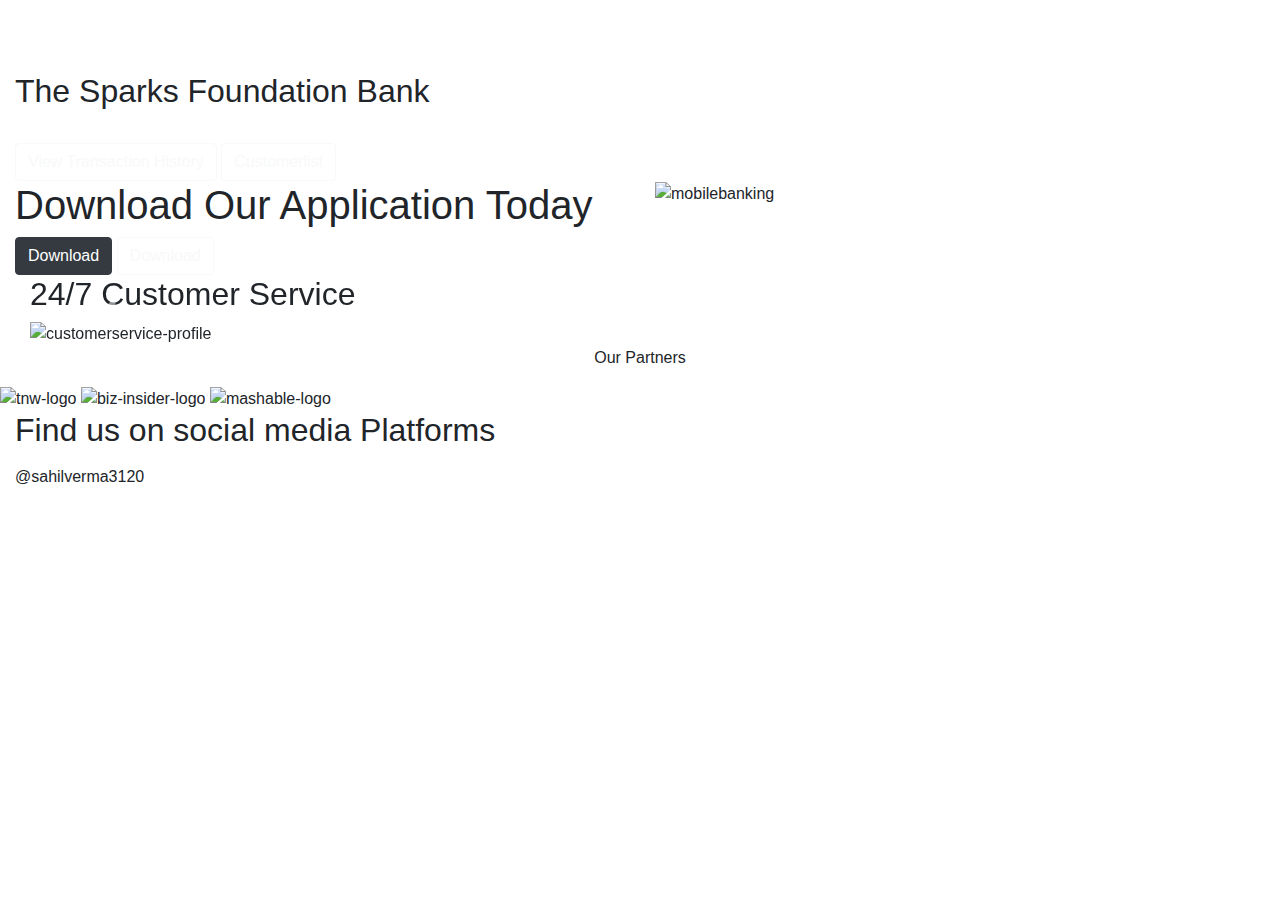
==== index.html @ d7b38d7e "Add files via upload" ====
<!DOCTYPE html>
<html lang="en" dir="ltr">

<head>
  <meta charset="utf-8">
  <title>By:Sahil Verma-Basic Banking system</title>

  <!-- Googlefont -->
  <link href="https://fonts.googleapis.com/css2?family=Montserrat:wght@100;300;400;500;900&family=Ubuntu:wght@300;400;700&display=swap" rel="stylesheet">

  <!-- CSS style sheet -->
  <link rel="stylesheet" href="https://maxcdn.bootstrapcdn.com/bootstrap/4.0.0/css/bootstrap.min.css" integrity="sha384-Gn5384xqQ1aoWXA+058RXPxPg6fy4IWvTNh0E263XmFcJlSAwiGgFAW/dAiS6JXm" crossorigin="anonymous">
  <link rel="stylesheet" href="css/index.css">

  <!-- fontawesome -->
  <script src="https://use.fontawesome.com/releases/v5.0.7/js/all.js" charset="utf-8"></script>

  <!-- bootstrap script -->
  <script src="https://code.jquery.com/jquery-3.2.1.slim.min.js" integrity="sha384-KJ3o2DKtIkvYIK3UENzmM7KCkRr/rE9/Qpg6aAZGJwFDMVNA/GpGFF93hXpG5KkN" crossorigin="anonymous"></script>
  <script src="https://cdnjs.cloudflare.com/ajax/libs/popper.js/1.12.9/umd/popper.min.js" integrity="sha384-ApNbgh9B+Y1QKtv3Rn7W3mgPxhU9K/ScQsAP7hUibX39j7fakFPskvXusvfa0b4Q" crossorigin="anonymous"></script>
  <script src="https://maxcdn.bootstrapcdn.com/bootstrap/4.0.0/js/bootstrap.min.js" integrity="sha384-JZR6Spejh4U02d8jOt6vLEHfe/JQGiRRSQQxSfFWpi1MquVdAyjUar5+76PVCmYl" crossorigin="anonymous"></script>

</head>

<body>

  <section id="title">
    <div class="container-fluid">
      <nav class="navbar navbar-expand-lg navbar-dark">
        <a class="navbar-brand" href="index.html">
          <h2 class="navbar-heading">By:Sahil Verma-Basic Banking system</h2>
        </a>
        <button class="navbar-toggler" type="button" data-toggle="collapse" data-target="#navbarNav" aria-controls="navbarNav" aria-expanded="false" aria-label="Toggle navigation">
          <span class="navbar-toggler-icon"></span>
        </button>
        <div class="collapse navbar-collapse" id="navbarNav">
          <ul class="navbar-nav ml-auto">
            <li class="nav-item active">
              <a class="nav-link" href="#">Home</a>
            </li>
            <li class="nav-item">
              <a class="nav-link" href="clients.html">View Clients</a>
            </li>
            <li class="nav-item ">
              <a class="nav-link" href="aboutus.html">About Us</a>
            </li>
          </ul>
        </div>
      </nav>

      <h2 class="big-heading"> The Sparks Foundation Bank</h2><br>
      <a href="clients.html" <button type="button" class="btn btn-outline-light" name="button">View Transaction History</button></a>
      <a href="clients.html" <button type="button" class="btn btn-outline-light" name="button">Customerlist</button></a>
    </div>

    <div class="container-fluid">
      <div class="row">
        <div class="col-lg-6">
          <h1 class="description"> Download Our Application Today</h1>
          <button type="button" class="btn btn-dark download-button"><i class="fab fa-apple"></i> Download</button>
          <button type="button " class="btn btn-outline-light download-button"><i class="fab fa-google-play"></i> Download</button>
        </div>
        <div class="col-lg-6">
          <img class="m-img" src="images/bank2.jpg" alt="mobilebanking">

        </div>
      </div>

    </div>
  </section>

  <section class="white-section" id="testimonials">
    <div class="container-fluid">
      <div id="testimonial-carousel" class="carousel slide" data-ride="carousel" data-pause:"hover">
        <div class="carousel-inner">
          <div class="carousel-item active container-fluid">
            <h2 class="testimonial-text">24/7 Customer Service</h2>
            <img class="testimonial-image" src="images/customer-service.png" alt="customerservice-profile">
          </div>
          <div class="carousel-item container-fluid">
            <h2 class="testimonial-text">Having 26 Branches Worldwide</h2>
            <img class="testimonial-image" src="images/satisfaction.png" alt="satisfaction">
          </div>
        </div>
        <a class="carousel-control-prev" href="#testimonial-carousel" role="button" data-slide="prev">
          <span class="carousel-control-prev-icon" aria-hidden="true"></span>
          <span class="sr-only">Previous</span>
        </a>
        <a class="carousel-control-next" href="#testimonial-carousel" role="button" data-slide="next">
          <span class="carousel-control-next-icon" aria-hidden="true"></span>
          <span class="sr-only">Next</span>
        </a>
      </div>
    </div>

  </section>
  <!-- Press -->
  <center><p>Our Partners</p></center>
  <section class="colored-section" id="press">
    
    <img class="press-logo" src="images/tnw.png" alt="tnw-logo">
    <img class="press-logo" src="images/bizinsider.png" alt="biz-insider-logo">
    <img class="press-logo" src="images/mashable.png" alt="mashable-logo">

  </section>

  <footer class="white-section" id="footer">
    <div class="container-fluid">
      <h2>Find us on social media Platforms <P></P></h2>
      <i class="social-icon fab fa-facebook fa-2x"></i>
      <i class="social-icon fab fa-twitter fa-2x"></i>
      <i class="social-icon fab fa-instagram fa-2x"></i>
      <i class="social-icon far fa-envelope fa-2x"></i>
      <p> @sahilverma3120 </p>
    </div>
  </footer>


</body>

</html>
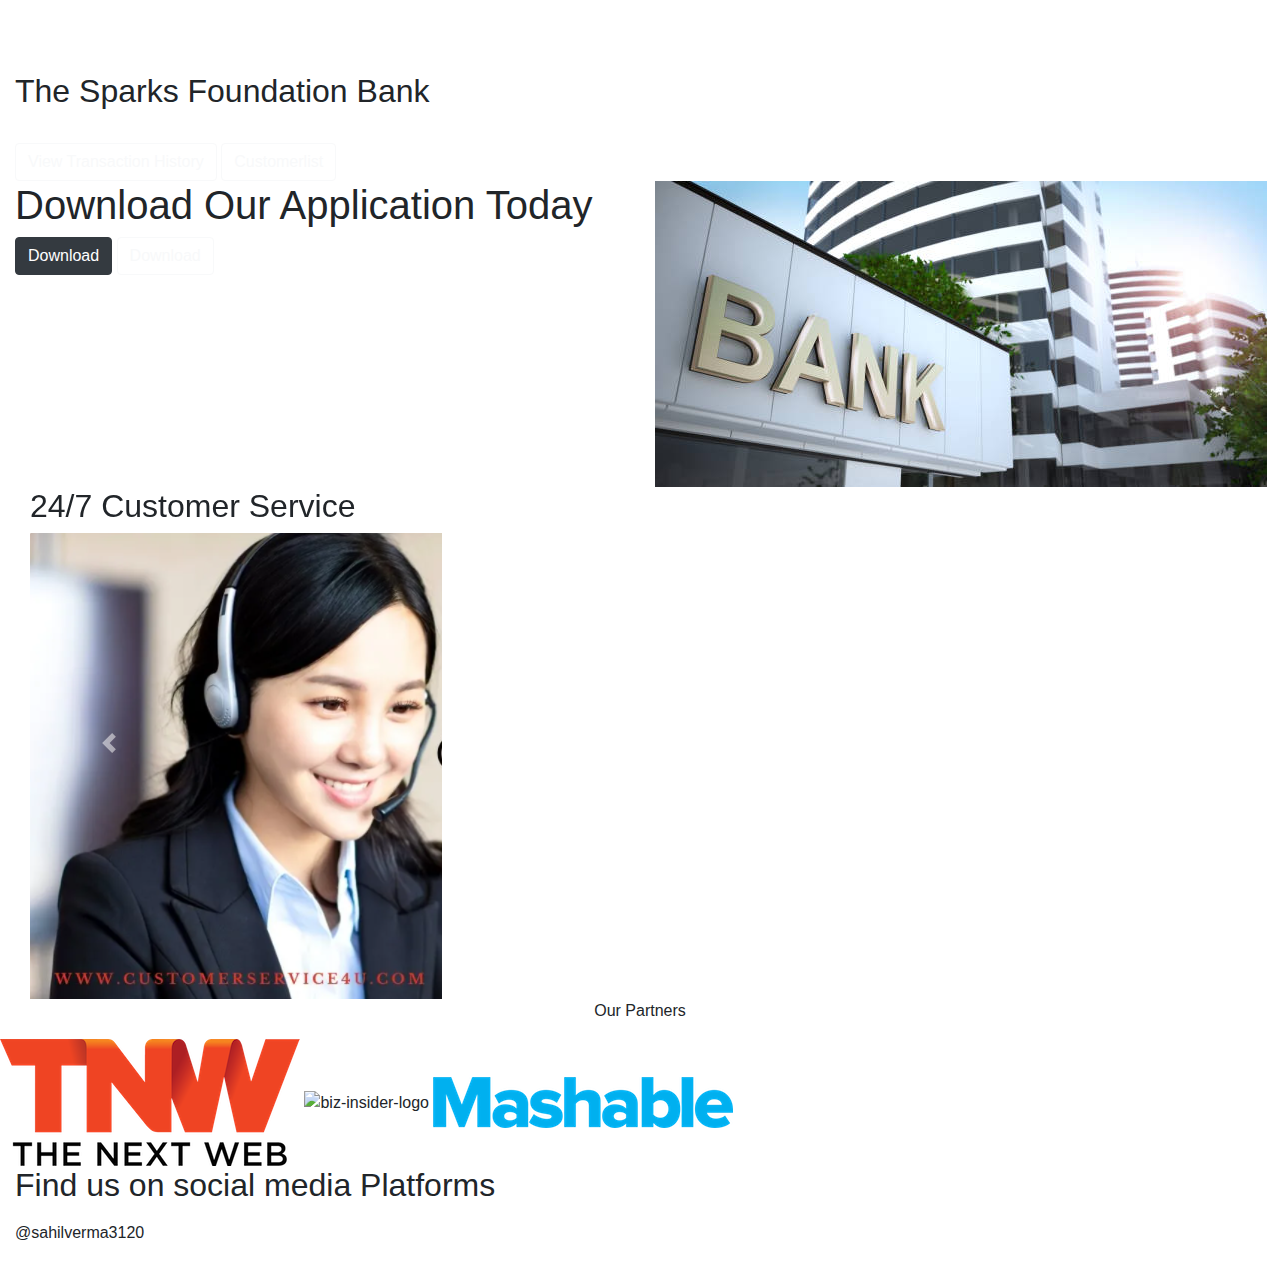
==== commit d4bff55e: "Update index.html" ====
--- a/index.html
+++ b/index.html
@@ -6,13 +6,14 @@
   <title>By:Sahil Verma-Basic Banking system</title>
 
   <!-- Googlefont -->
+
   <link href="https://fonts.googleapis.com/css2?family=Montserrat:wght@100;300;400;500;900&family=Ubuntu:wght@300;400;700&display=swap" rel="stylesheet">
 
   <!-- CSS style sheet -->
   <link rel="stylesheet" href="https://maxcdn.bootstrapcdn.com/bootstrap/4.0.0/css/bootstrap.min.css" integrity="sha384-Gn5384xqQ1aoWXA+058RXPxPg6fy4IWvTNh0E263XmFcJlSAwiGgFAW/dAiS6JXm" crossorigin="anonymous">
   <link rel="stylesheet" href="css/index.css">
 
-  <!-- fontawesome -->
+  <!font>
   <script src="https://use.fontawesome.com/releases/v5.0.7/js/all.js" charset="utf-8"></script>
 
   <!-- bootstrap script -->
